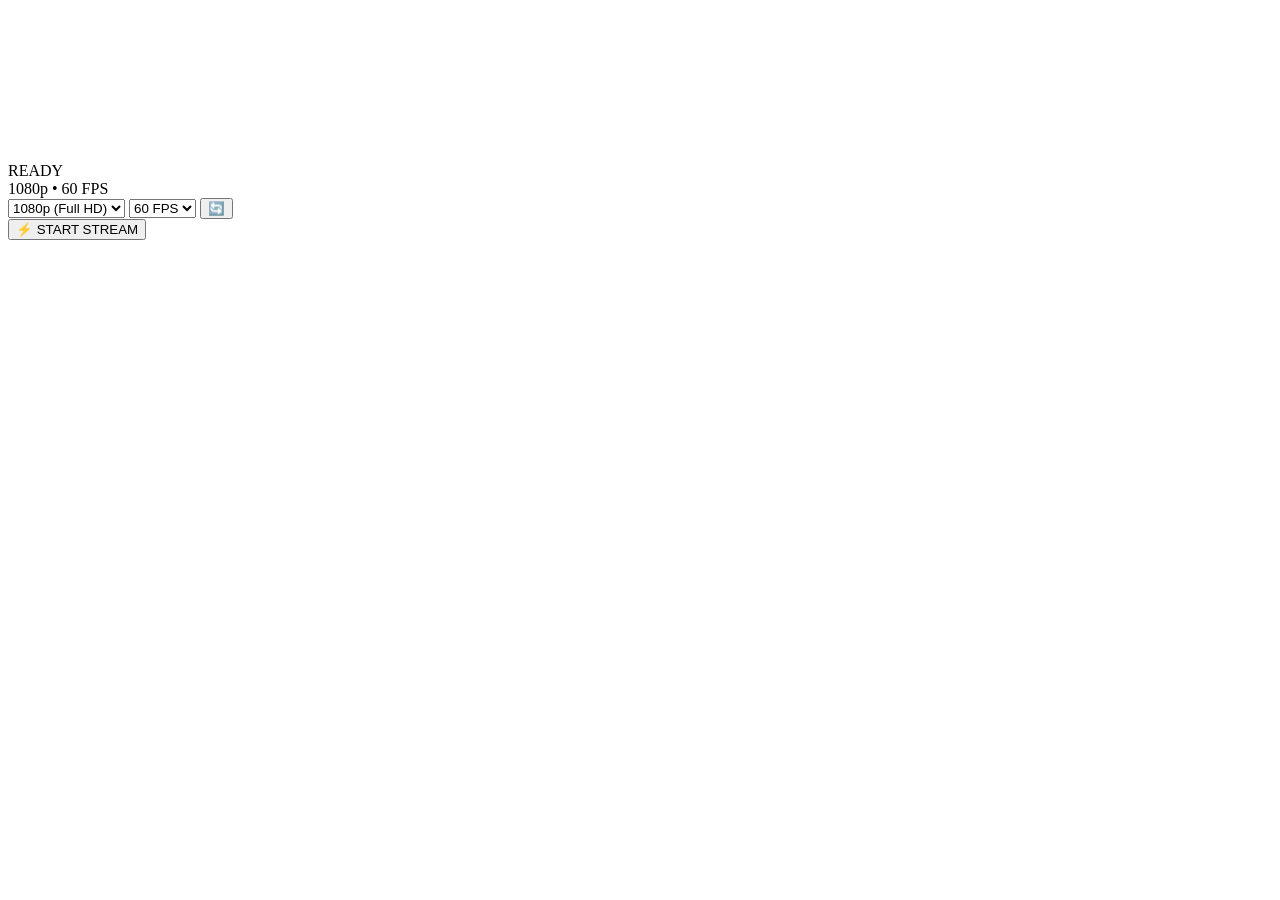
==== easywebcam/static/index.html @ 4e4136e8 "feat: rename to EasyWebcam, add dynamic device lifecycle and global CLI" ====
<!DOCTYPE html>
<html lang="en">
<head>
  <meta charset="UTF-8">
  <meta name="viewport" content="width=device-width, initial-scale=1.0, maximum-scale=1.0, user-scalable=no, viewport-fit=cover">
  <title>AirCam // Wireless Linux Webcam</title>
  <link rel="stylesheet" href="/static/style.css">
</head>
<body>

  <!-- Fullscreen Camera Preview -->
  <video id="preview" autoplay playsinline muted></video>

  <!-- Top Status Bar -->
  <div class="top-bar">
    <div class="badge" id="status-badge">
      <span class="dot"></span>
      <span id="status-text">READY</span>
    </div>
    <div class="stats" id="stats-hud">
      <span id="stat-res">1080p</span> • <span id="stat-fps">60 FPS</span>
    </div>
  </div>

  <!-- Bottom Floating Control Panel -->
  <div class="controls-panel">
    <div class="quick-settings">
      <select id="res-select">
        <option value="1080">1080p (Full HD)</option>
        <option value="720">720p (HD)</option>
        <option value="4k">4K (UHD)</option>
      </select>

      <select id="fps-select">
        <option value="60">60 FPS</option>
        <option value="30">30 FPS</option>
      </select>

      <button id="flip-btn" title="Flip Camera" class="icon-btn">🔄</button>
      <button id="torch-btn" title="Torch" class="icon-btn" style="display: none;">🔦</button>
    </div>

    <button id="stream-btn" class="main-btn">
      <span class="btn-icon">⚡</span>
      <span id="btn-label">START STREAM</span>
    </button>
  </div>

  <script src="/static/app.js"></script>
</body>
</html>
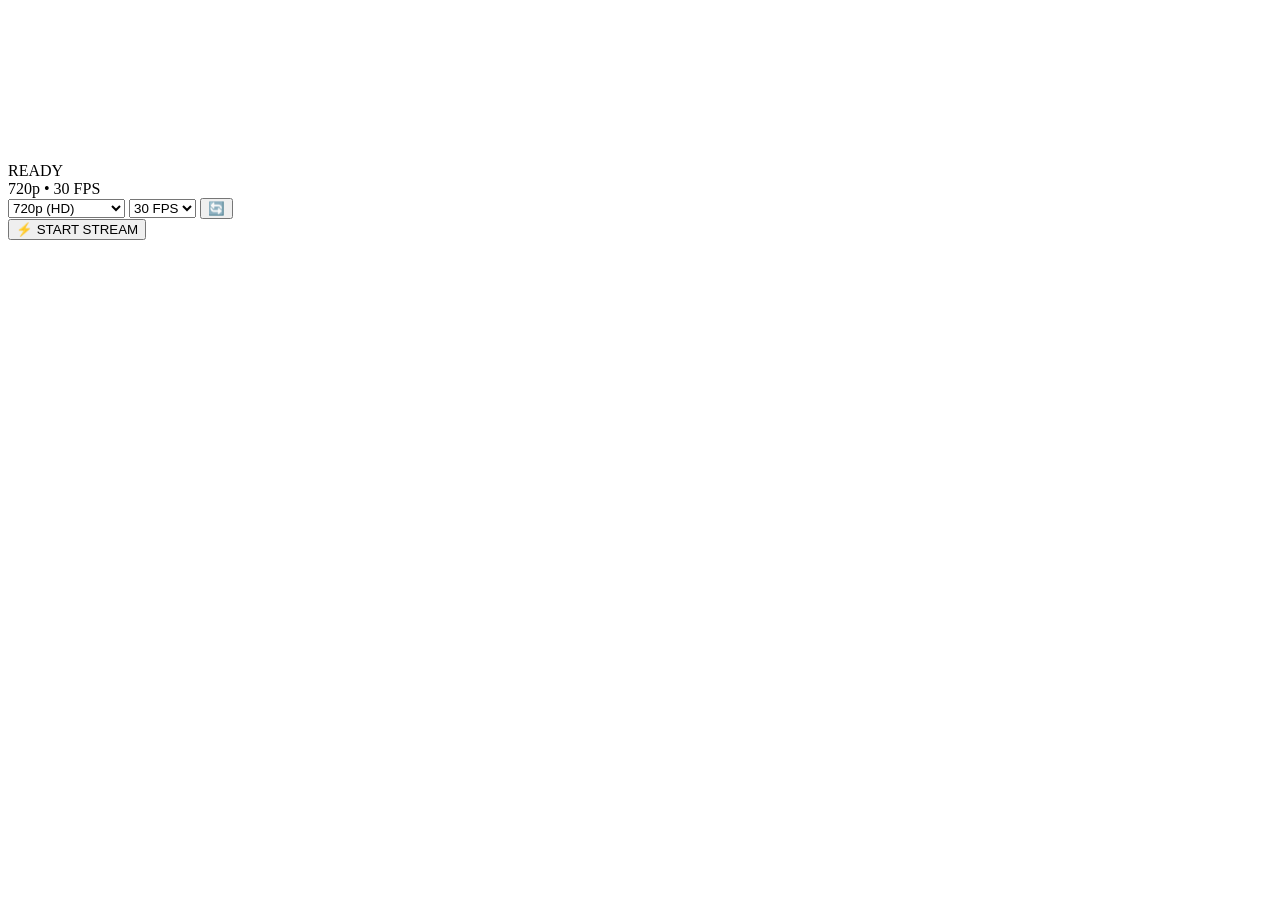
==== commit 710ab098: "fix: default to 720p 30fps, non-tearing track replacement and reliable long-poll remote commands" ====
--- a/easywebcam/static/index.html
+++ b/easywebcam/static/index.html
@@ -3,7 +3,7 @@
 <head>
   <meta charset="UTF-8">
   <meta name="viewport" content="width=device-width, initial-scale=1.0, maximum-scale=1.0, user-scalable=no, viewport-fit=cover">
-  <title>AirCam // Wireless Linux Webcam</title>
+  <title>EasyWebcam // Wireless Linux Webcam</title>
   <link rel="stylesheet" href="/static/style.css">
 </head>
 <body>
@@ -18,7 +18,7 @@
       <span id="status-text">READY</span>
     </div>
     <div class="stats" id="stats-hud">
-      <span id="stat-res">1080p</span> • <span id="stat-fps">60 FPS</span>
+      <span id="stat-res">720p</span> • <span id="stat-fps">30 FPS</span>
     </div>
   </div>
 
@@ -26,14 +26,14 @@
   <div class="controls-panel">
     <div class="quick-settings">
       <select id="res-select">
+        <option value="720" selected>720p (HD)</option>
         <option value="1080">1080p (Full HD)</option>
-        <option value="720">720p (HD)</option>
         <option value="4k">4K (UHD)</option>
       </select>
 
       <select id="fps-select">
+        <option value="30" selected>30 FPS</option>
         <option value="60">60 FPS</option>
-        <option value="30">30 FPS</option>
       </select>
 
       <button id="flip-btn" title="Flip Camera" class="icon-btn">🔄</button>
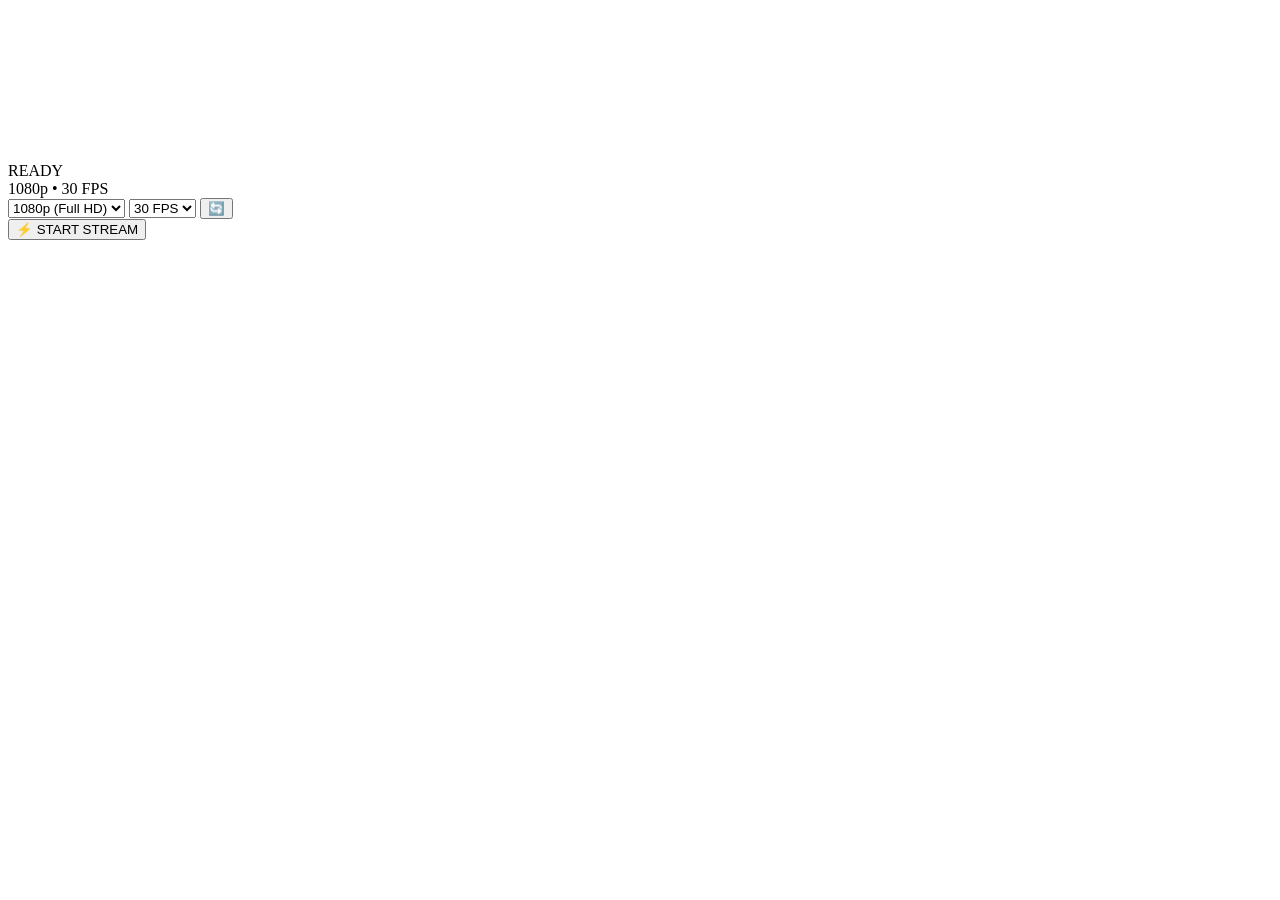
==== commit 7d0b7798: "feat: default output to 1080p and add -r/--res CLI parameter" ====
--- a/easywebcam/static/index.html
+++ b/easywebcam/static/index.html
@@ -18,7 +18,7 @@
       <span id="status-text">READY</span>
     </div>
     <div class="stats" id="stats-hud">
-      <span id="stat-res">720p</span> • <span id="stat-fps">30 FPS</span>
+      <span id="stat-res">1080p</span> • <span id="stat-fps">30 FPS</span>
     </div>
   </div>
 
@@ -26,9 +26,8 @@
   <div class="controls-panel">
     <div class="quick-settings">
       <select id="res-select">
-        <option value="720" selected>720p (HD)</option>
-        <option value="1080">1080p (Full HD)</option>
-        <option value="4k">4K (UHD)</option>
+        <option value="1080" selected>1080p (Full HD)</option>
+        <option value="720">720p (HD)</option>
       </select>
 
       <select id="fps-select">
